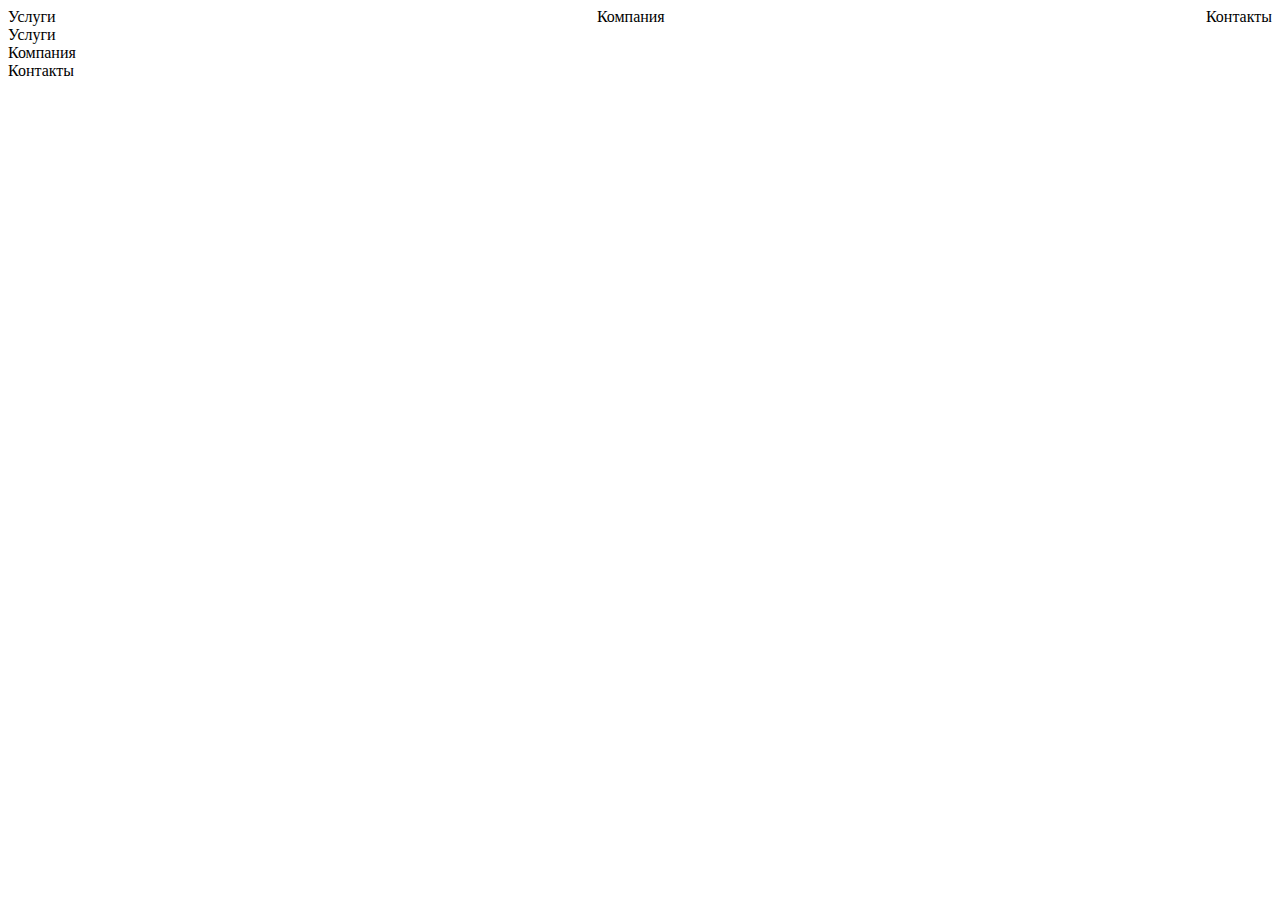
==== index.html @ d0c01e90 "загрузил файлы" ====
<!DOCTYPE html>
<html lang="en">
<head>
    <meta charset="UTF-8">
    <meta http-equiv="X-UA-Compatible" content="IE=edge">
    <meta name="viewport" content="width=device-width, initial-scale=1.0">
    <title>АВТОМАТИКА ЛТД</title>
    <link rel="stylesheet" href="style.css">
</head>
<body>
    <div class="logo">
        <div class="item">Услуги</div>
        <div class="item">Компания</div>
        <div class="item">Контакты</div>
    </div>
</body>
<footer>
    <header>
        <div class="footerlogo">
            <div class="item">Услуги</div>
            <div class="item">Компания</div>
            <div class="item">Контакты</div> 
    </header>
</footer>
</html>
---- style.css ----
.logo {
    display:flex;
    flex-direction: end;
    justify-content: space-between;
    
}
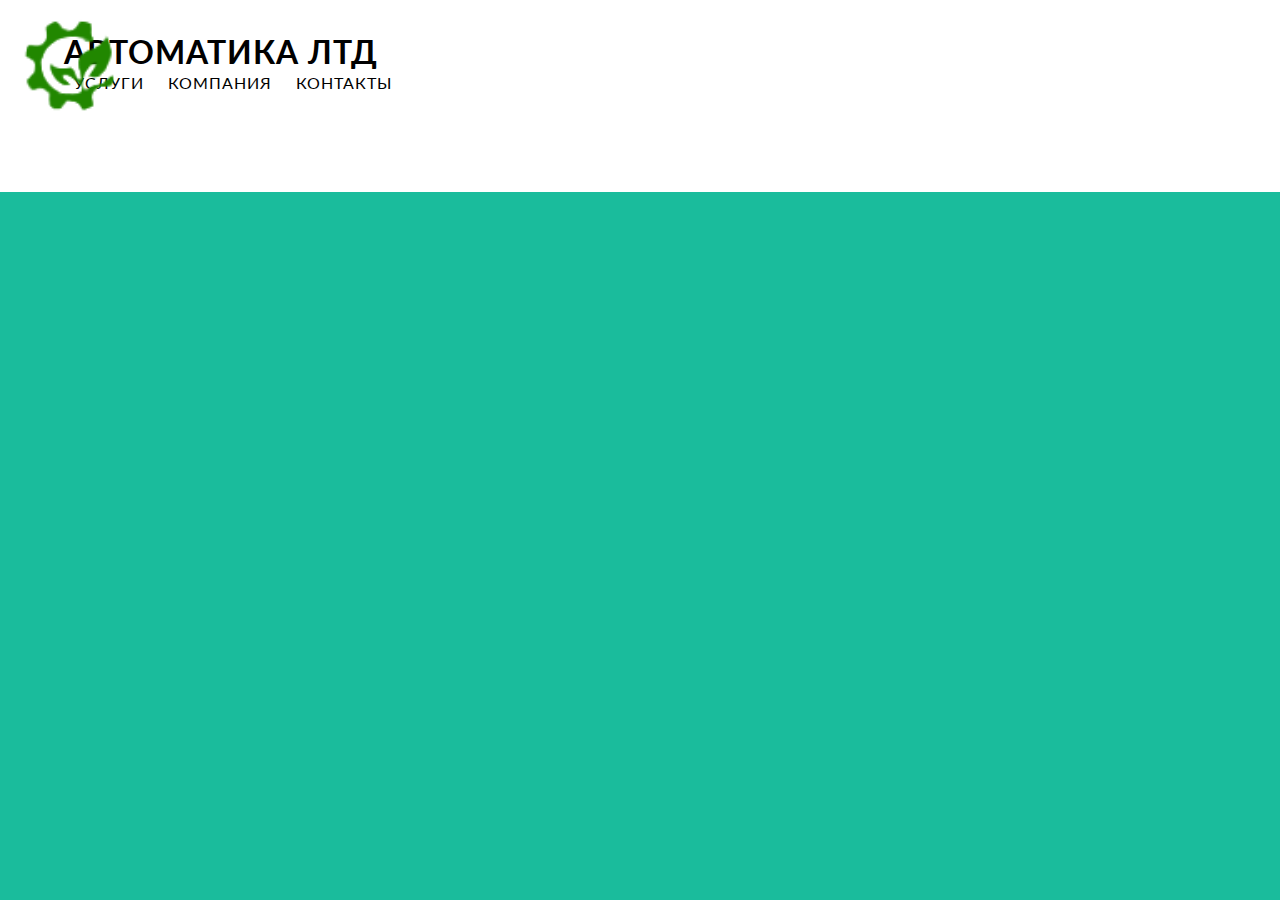
==== commit d704e00e: "Add files via upload" ====
--- a/index.html
+++ b/index.html
@@ -8,18 +8,15 @@
     <link rel="stylesheet" href="style.css">
 </head>
 <body>
-    <div class="logo">
-        <div class="item">Услуги</div>
-        <div class="item">Компания</div>
-        <div class="item">Контакты</div>
-    </div>
+    <header>
+        <img src="logo.png" alt="">
+        <h1>АВТОМАТИКА ЛТД</h1>
+        <nav>
+            <a href="">Услуги</a>
+            <a href="">Компания</a>
+            <a href="contacts.html" >Контакты</a>
+        </nav>
+    </header>
 </body>
-<footer>
-    <header>
-        <div class="footerlogo">
-            <div class="item">Услуги</div>
-            <div class="item">Компания</div>
-            <div class="item">Контакты</div> 
-    </header>
-</footer>
+
 </html>--- a/style.css
+++ b/style.css
@@ -1,6 +1,77 @@
-.logo {
-    display:flex;
-    flex-direction: end;
-    justify-content: space-between;
+@import url(http://fonts.googleapis.com/css?family=Lato:400,700italic);
+* { padding: 0; margin: 0; }
+body { background: #1abc9c; font-family: 'Lato', sans-serif; text-transform: uppercase; letter-spacing: 1px;}
+ 
+header {
+    text-align: justify;
+    height: 8em;
+    padding: 2em 5%;
+    background: white;
+    color: black;
+}
+ 
+header::after {
+    content: '';
+    display: inline-block;
+    width: 100%;
+}
+ 
+header > div,
+header > div::before,
+header nav,
+header > div h1 {
+    display: inline-block;
+    vertical-align: middle;
     
-}+}
+ 
+header > div {
+    height: 100%;
+}
+ 
+header > div::before {
+    content: '';
+    height: 100%;
+}
+ 
+header > div h1 {
+    font-size: 3em;
+    font-style: italic;
+}
+ 
+header nav a {
+    text-decoration: none;
+    color: black;
+    padding: 0 0.6em;
+    white-space: nowrap;
+}
+ 
+header nav a:last-child {
+    padding-right: 0;
+}
+ 
+@media screen and (max-width: 720px){
+     
+    header {
+        height: auto;
+    }
+     
+    header > div,
+    header > div h1,
+    header nav {
+        height: auto;
+        width: auto;
+        display: block;
+        text-align: center;
+    }
+     
+}
+img{
+    display: flex;
+    position: absolute;
+    left: 20px;
+    top: 15px;
+    height: 100px;
+}
+ 
+
